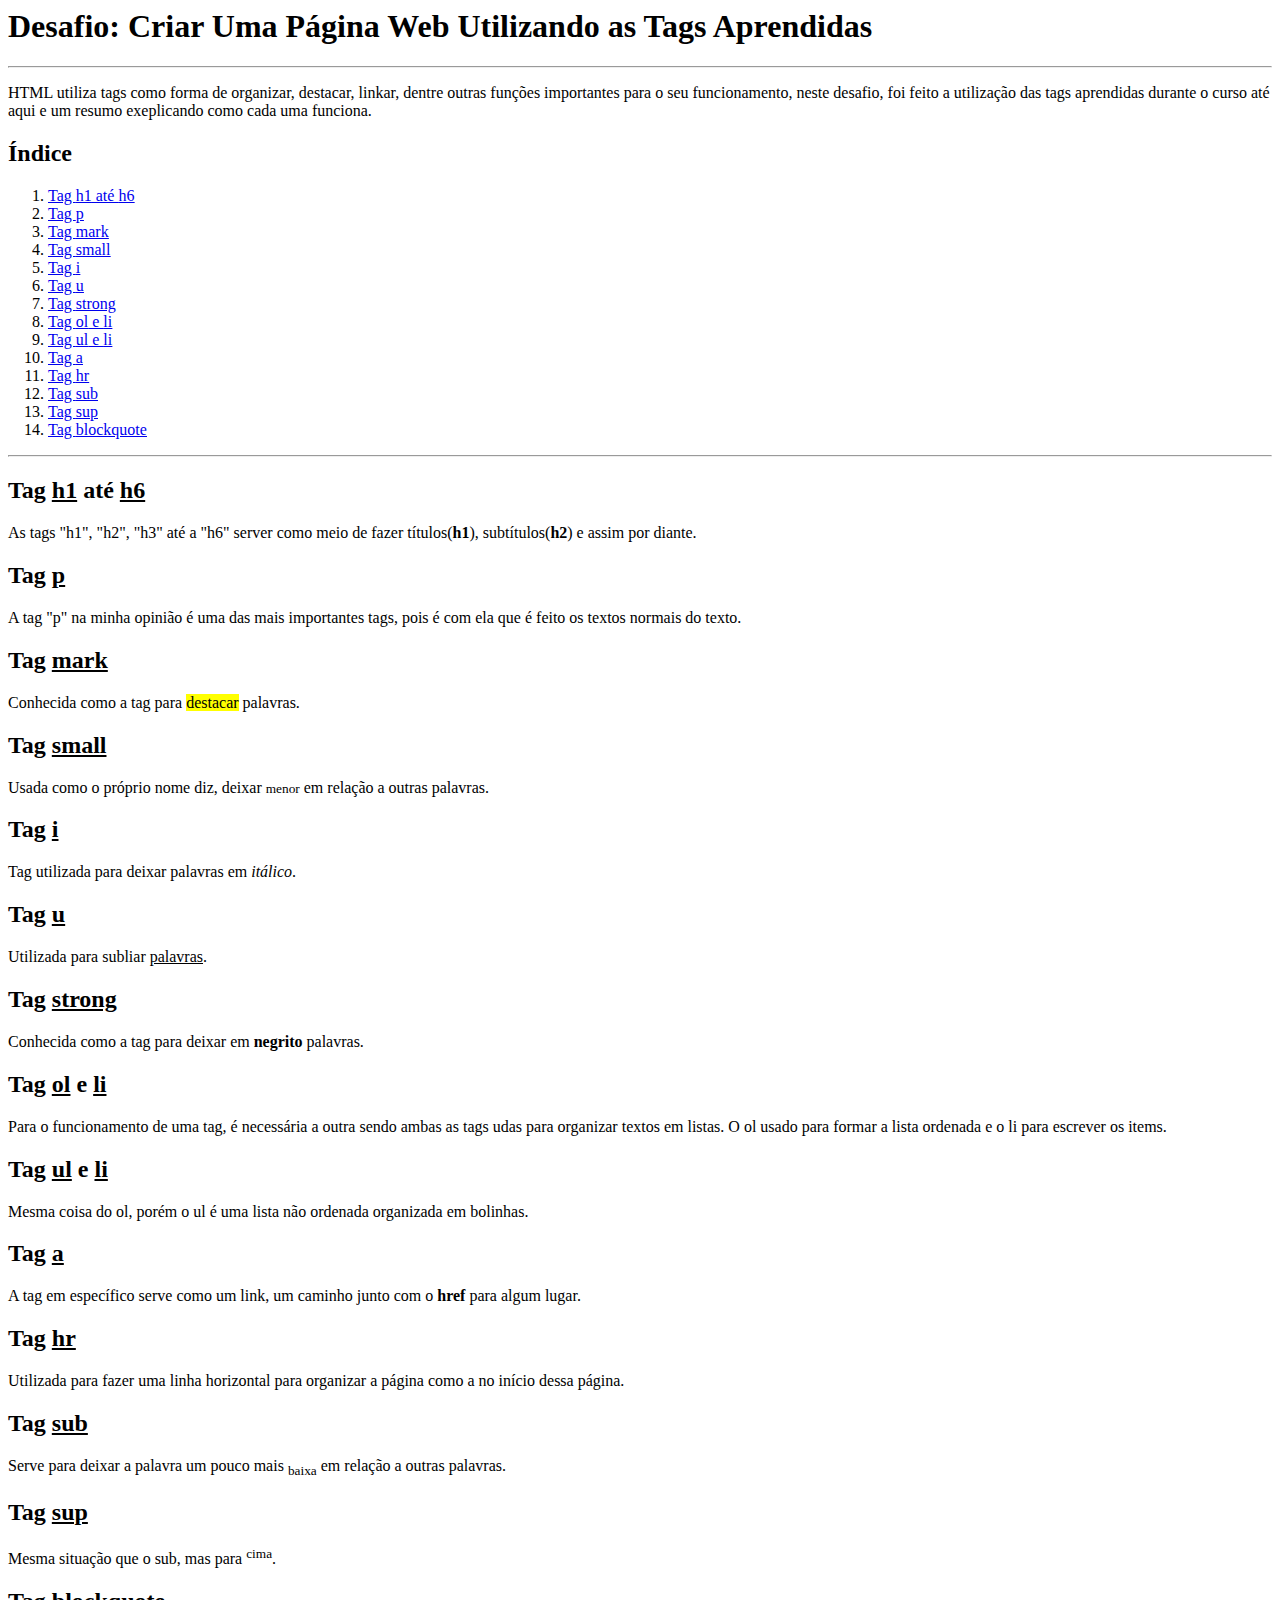
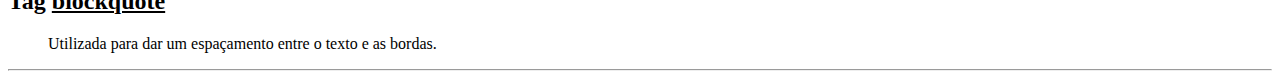
==== pagina_com_tags_aprendidas/index.html @ f1facc7e "Criação do repositório" ====
<html>
    <head>
        <title>First hello world</title>
    </head>
    <body>
        <h1>Desafio: Criar Uma Página Web Utilizando as Tags Aprendidas</h1>
        <hr/>
        <p>HTML utiliza tags como forma de organizar, destacar, linkar, dentre outras funções importantes para o seu funcionamento, neste desafio, foi feito a utilização das tags aprendidas durante o curso até aqui e um resumo exeplicando como cada uma funciona.</p>
        <h2>Índice</h2>
        <ol>
            <li><a href="#t1">Tag <u>h1</u> até <u>h6</u></a></li>
            <li><a href="#t2">Tag <u>p</u></a></li>
            <li><a href="#t3">Tag <u>mark</u></a></li>
            <li><a href="#t4">Tag <u>small</u></a></li>
            <li><a href="#t5">Tag <u>i</u></a></li>
            <li><a href="#t6">Tag <u>u</u></a></li>
            <li><a href="#t7">Tag <u>strong</u></a></li>
            <li><a href="#t8">Tag <u>ol</u> e <u>li</u></a></li>
            <li><a href="#t9">Tag <u>ul</u> e <u>li</u></a></li>
            <li><a href="#t10">Tag <u>a</u></a></li>
            <li><a href="#t11">Tag <u>hr</u></a></li>
            <li><a href="#t12">Tag <u>sub</u></a></li>
            <li><a href="#t13">Tag <u>sup</u></a></li>
            <li><a href="#t14">Tag <u>blockquote</u></a></li>
        </ol>
        <hr/>                
        <h2 id="t1">Tag <u>h1</u> até <u>h6</u></h2>
        <p>As tags "h1", "h2", "h3" até a "h6" server como meio de fazer títulos(<strong>h1</strong>), subtítulos(<strong>h2</strong>) e assim por diante.</p>
        <h2 id="t2">Tag <u>p</u></h2>
        <p>A tag "p" na minha opinião é uma das mais importantes tags, pois é com ela que é feito os textos normais do texto.</p>
        <h2 id="t3">Tag <u>mark</u></h2>
        <p>Conhecida como a tag para <mark>destacar</mark> palavras.</p>
        <h2 id="t4">Tag <u>small</u></h2>
        <p>Usada como o próprio nome diz, deixar <small>menor</small> em relação a outras palavras.</p>
        <h2 id="t5">Tag <u>i</u></h2>
        <p>Tag utilizada para deixar palavras em <i>itálico</i>.</p>
        <h2 id="t6">Tag <u>u</u></h2>
        <p>Utilizada para subliar <u>palavras</u>.</p>
        <h2 id="t7">Tag <u>strong</u></h2>
        <p>Conhecida como a tag para deixar em <strong>negrito</strong> palavras.</p>
        <h2 id="t8">Tag <u>ol</u> e <u>li</u></h2>
        <p>Para o funcionamento de uma tag, é necessária a outra sendo ambas as tags udas para organizar textos em listas. O ol usado para formar a lista ordenada e o li para escrever os items.</p>
        <h2 id="t9">Tag <u>ul</u> e <u>li</u></h2>
        <p>Mesma coisa do ol, porém o ul é uma lista não ordenada organizada em bolinhas.</p>
        <h2 id="t10">Tag <u>a</u></h2>
        <p>A tag em específico serve como um link, um caminho junto com o <strong>href</strong> para algum lugar.</p>
        <h2 id="t11">Tag <u>hr</u></h2>
        <p>Utilizada para fazer uma linha horizontal para organizar a página como a no início dessa página.</p>
        <h2 id="t12">Tag <u>sub</u></h2>
        <p>Serve para deixar a palavra um pouco mais <sub>baixa</sub> em relação a outras palavras.</p>
        <h2 id="t13">Tag <u>sup</u></h2>
        <p>Mesma situação que o sub, mas para <sup>cima</sup>.</p>
        <h2 id="t14">Tag <u>blockquote</u></h2>
        <p><blockquote>Utilizada para dar um espaçamento entre o texto e as bordas.</blockquote></p>
        <hr/>
    </body>
</html>
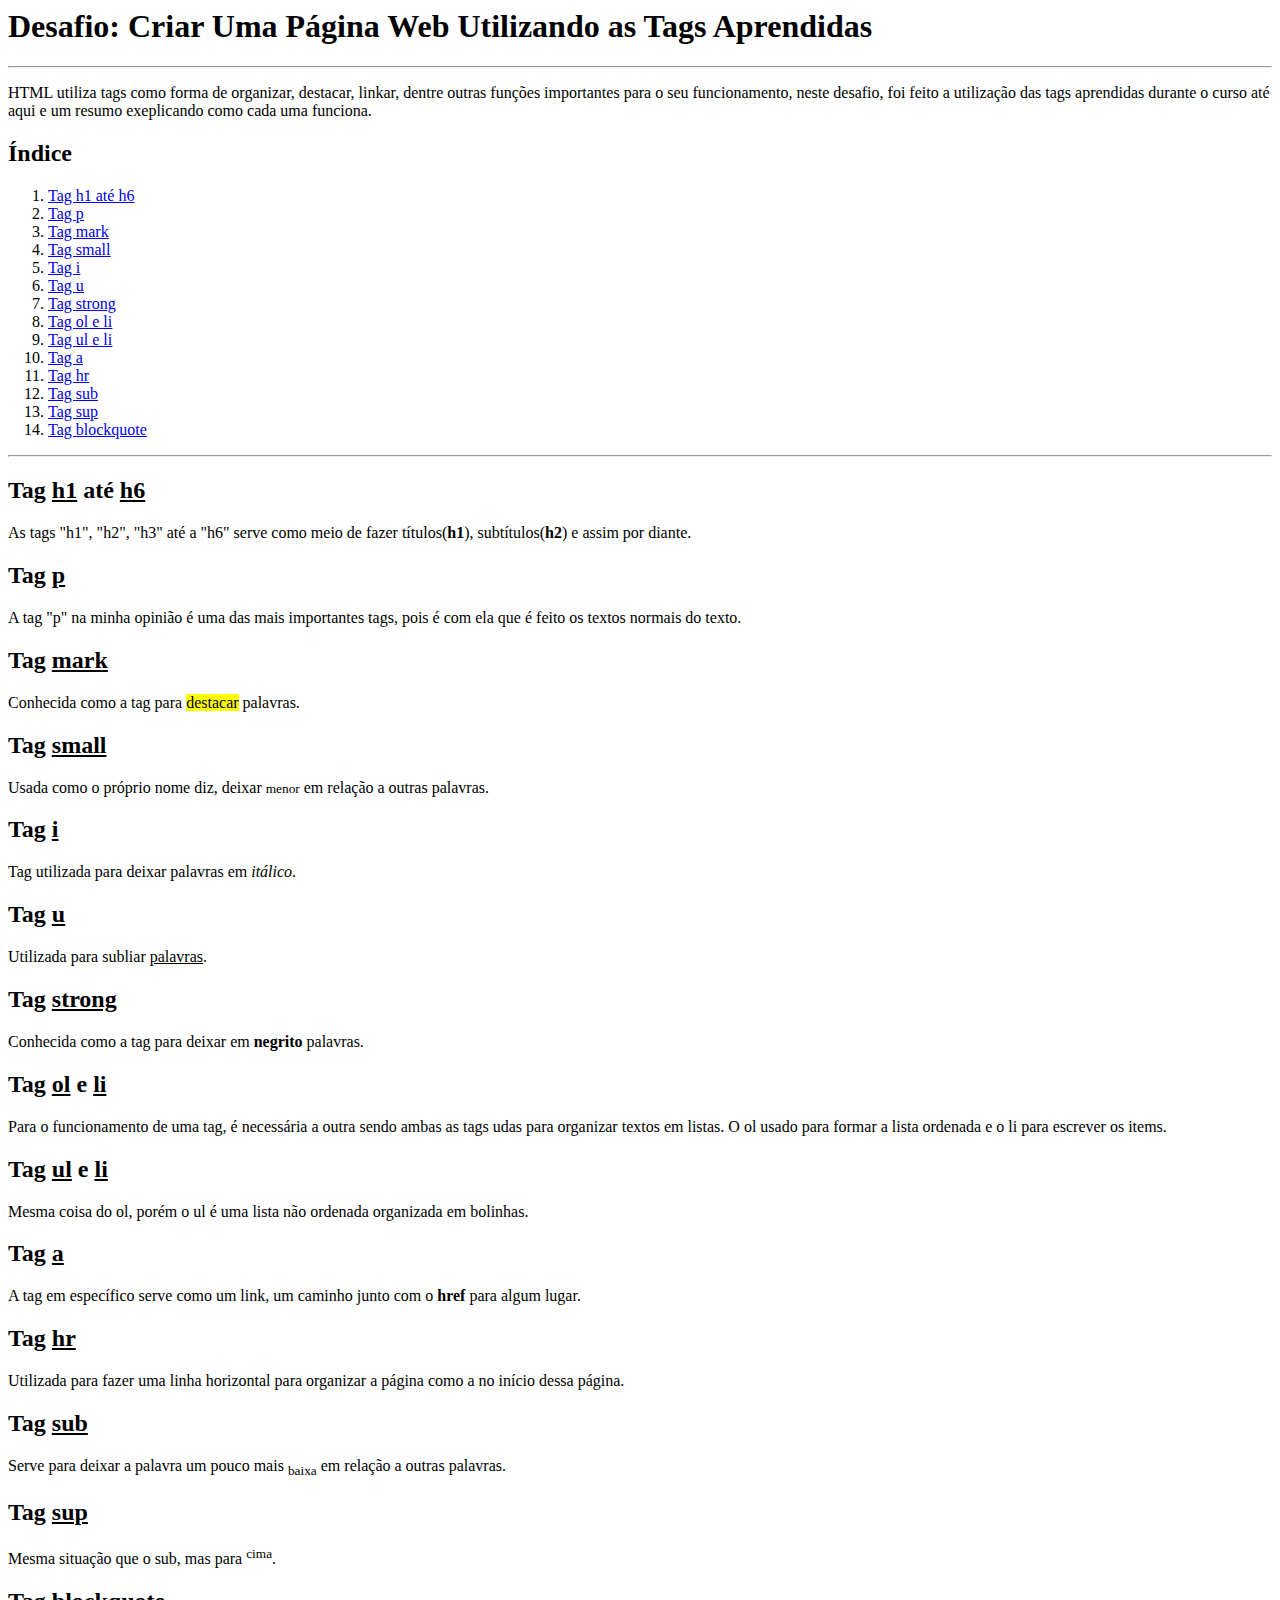
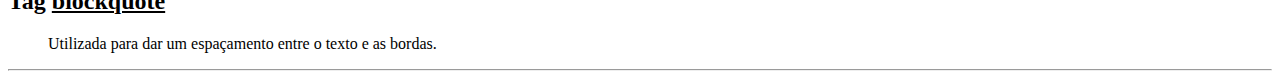
==== commit e3ed36f4: "Adição do primeiro desafio" ====
--- a/pagina_com_tags_aprendidas/index.html
+++ b/pagina_com_tags_aprendidas/index.html
@@ -25,7 +25,7 @@
         </ol>
         <hr/>                
         <h2 id="t1">Tag <u>h1</u> até <u>h6</u></h2>
-        <p>As tags "h1", "h2", "h3" até a "h6" server como meio de fazer títulos(<strong>h1</strong>), subtítulos(<strong>h2</strong>) e assim por diante.</p>
+        <p>As tags "h1", "h2", "h3" até a "h6" serve como meio de fazer títulos(<strong>h1</strong>), subtítulos(<strong>h2</strong>) e assim por diante.</p>
         <h2 id="t2">Tag <u>p</u></h2>
         <p>A tag "p" na minha opinião é uma das mais importantes tags, pois é com ela que é feito os textos normais do texto.</p>
         <h2 id="t3">Tag <u>mark</u></h2>
